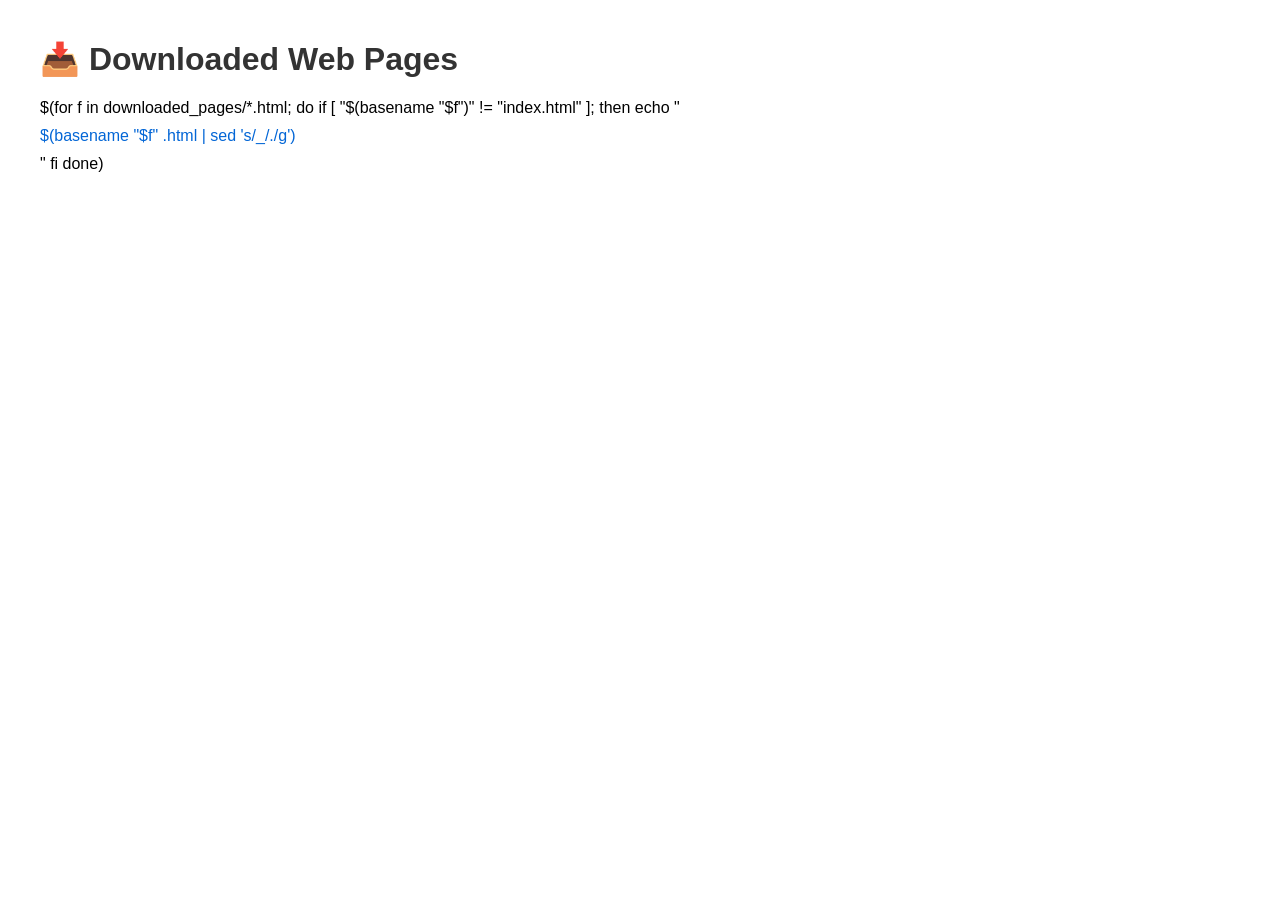
==== downloaded_pages/index.html @ 469ea38f "Download web pages with inliner" ====
<!DOCTYPE html>
<html>
<head>
  <title>Downloaded Pages</title>
  <style>
    body { font-family: Arial, sans-serif; margin: 40px; }
    h1 { color: #333; }
    ul { list-style: none; padding: 0; }
    li { margin: 10px 0; }
    a { color: #0366d6; text-decoration: none; }
    a:hover { text-decoration: underline; }
  </style>
</head>
<body>
  <h1>📥 Downloaded Web Pages</h1>
  <ul>
    $(for f in downloaded_pages/*.html; do
      if [ "$(basename "$f")" != "index.html" ]; then
        echo "<li><a href=\"$(basename "$f")\">$(basename "$f" .html | sed 's/_/./g')</a></li>"
      fi
    done)
  </ul>
</body>
</html>
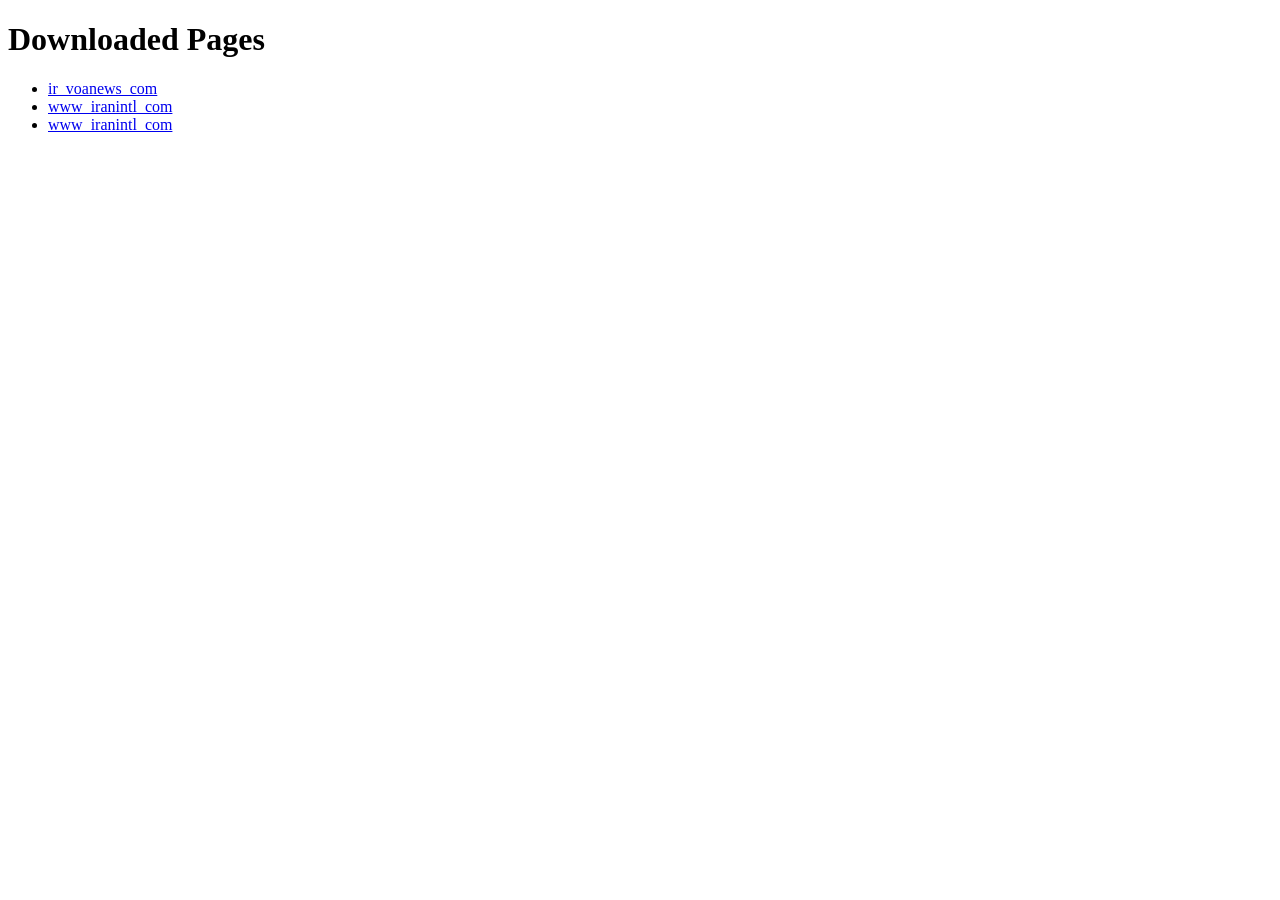
==== commit 39b7bb39: "Download web pages" ====
--- a/downloaded_pages/index.html
+++ b/downloaded_pages/index.html
@@ -1,24 +1 @@
-<!DOCTYPE html>
-<html>
-<head>
-  <title>Downloaded Pages</title>
-  <style>
-    body { font-family: Arial, sans-serif; margin: 40px; }
-    h1 { color: #333; }
-    ul { list-style: none; padding: 0; }
-    li { margin: 10px 0; }
-    a { color: #0366d6; text-decoration: none; }
-    a:hover { text-decoration: underline; }
-  </style>
-</head>
-<body>
-  <h1>📥 Downloaded Web Pages</h1>
-  <ul>
-    $(for f in downloaded_pages/*.html; do
-      if [ "$(basename "$f")" != "index.html" ]; then
-        echo "<li><a href=\"$(basename "$f")\">$(basename "$f" .html | sed 's/_/./g')</a></li>"
-      fi
-    done)
-  </ul>
-</body>
-</html>
+<!DOCTYPE html><html><head><title>Downloaded Pages</title></head><body><h1>Downloaded Pages</h1><ul><li><a href="ir_voanews_com">ir_voanews_com</a></li><li><a href="www_iranintl_com">www_iranintl_com</a></li><li><a href="www_iranintl_com.html">www_iranintl_com</a></li></ul></body></html>
